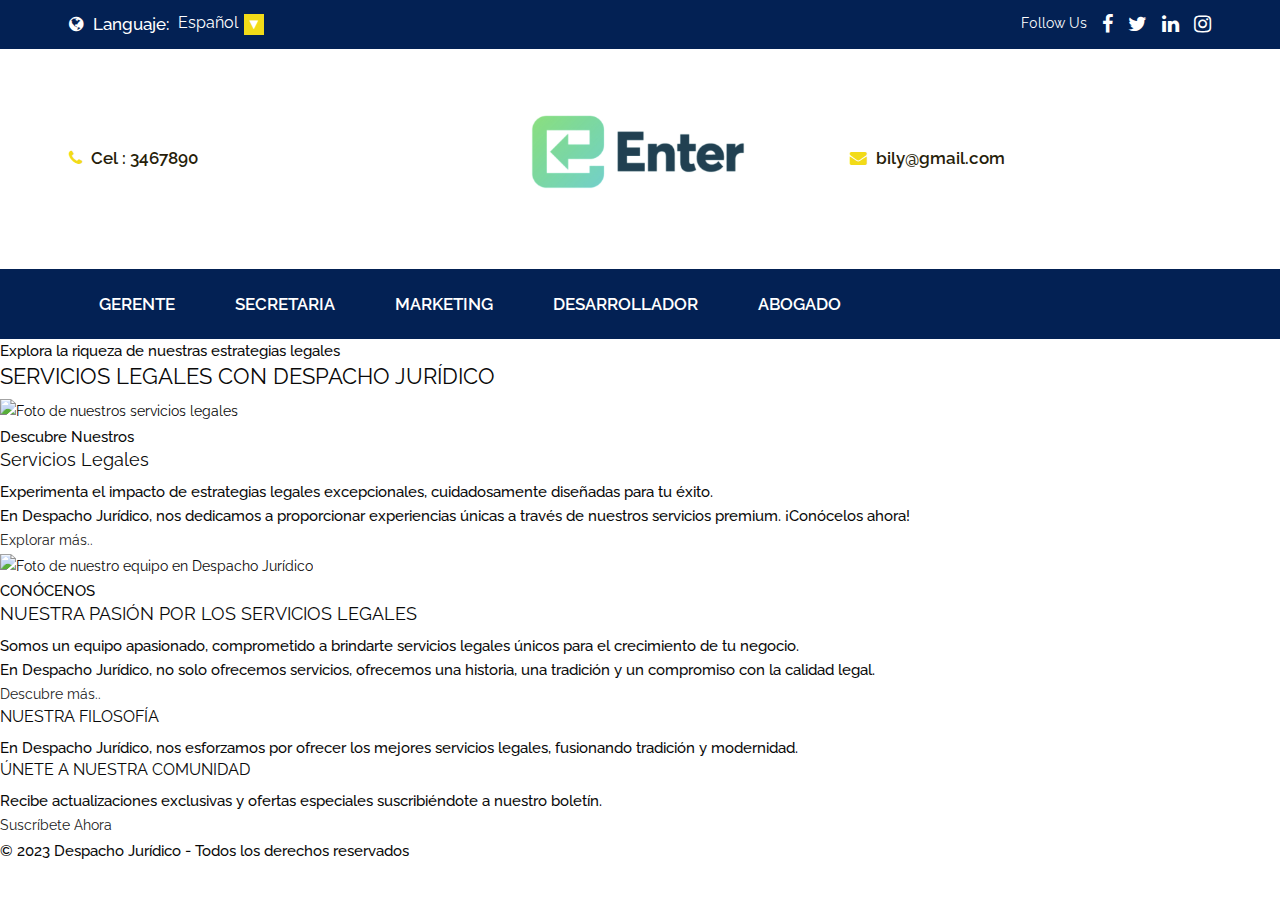
==== abogado.html @ f3189a7b "vela3" ====
<!DOCTYPE html>
<html lang="en">

<head>
   <!-- basic -->
   <meta charset="utf-8">
   <meta http-equiv="X-UA-Compatible" content="IE=edge">
   <!-- mobile metas -->
   <meta name="viewport" content="width=device-width, initial-scale=1">
   <meta name="viewport" content="initial-scale=1, maximum-scale=1">
   <!-- site metas -->
   <title>GRUPO ENTER</title>
   <meta name="keywords" content="">
   <meta name="description" content="">
   <meta name="author" content="">
   <!-- bootstrap css -->
   <link rel="stylesheet" href="css/bootstrap.min.css">
   <!-- style css -->
   <link rel="stylesheet" href="css/style.css">
   <link rel="stylesheet" href="css/estilos.css">
   <!-- Responsive-->
   <link rel="stylesheet" href="css/responsive.css">
   <link rel="stylesheet" href="css/owl.carousel.min.css">
   <!-- fevicon -->
   <link rel="icon" href="images/fevicon.png" type="image/gif" />
   <!-- Scrollbar Custom CSS -->
   <link rel="stylesheet" href="css/jquery.mCustomScrollbar.min.css">
   <!-- Tweaks for older IEs-->
   <link rel="stylesheet" href="https://netdna.bootstrapcdn.com/font-awesome/4.0.3/css/font-awesome.css">
   <link rel="stylesheet" href="https://cdnjs.cloudflare.com/ajax/libs/fancybox/2.1.5/jquery.fancybox.min.css"
      media="screen">
   <!--[if lt IE 9]>
      <script src="https://oss.maxcdn.com/html5shiv/3.7.3/html5shiv.min.js"></script>
      <script src="https://oss.maxcdn.com/respond/1.4.2/respond.min.js"></script><![endif]-->
</head>
<!-- body -->

<body class="main-layout">

   <header>
      <!-- header inner -->
      <div class="header">
         <div class="header_to d_none">
            <div class="container">
               <div class="row">
                  <div class="col-md-6 col-sm-6">
                     <ul class="lan">
                        <li><i class="fa fa-globe" aria-hidden="true"></i> Languaje: </li>
                     </ul>
                     <form action="#">
                        <div class="select-box">
                           <label for="select-box1" class="label select-box1"><span class="label-desc">Español</span>
                           </label>
                           <select id="select-box1" class="select">
                              <option value="Choice 1">English</option>
                              <option value="Choice 1">Falkla</option>
                              <option value="Choice 2">Germa</option>
                              <option value="Choice 3">Neverl</option>
                           </select>
                        </div>
                     </form>
                  </div>
                  <div class="col-md-6 col-sm-6 ">
                     <ul class="social_icon1">
                        <li> F0llow Us
                        </li>
                        <li> <a href="#"><i class="fa fa-facebook" aria-hidden="true"></i>
                           </a>
                        </li>
                        <li> <a href="#"><i class="fa fa-twitter"></i></a></li>
                        <li> <a href="#"> <i class="fa fa-linkedin" aria-hidden="true"></i></a></li>
                        <li> <a href="#"><i class="fa fa-instagram" aria-hidden="true"></i>
                           </a>
                        </li>
                     </ul>
                  </div>
               </div>
            </div>
         </div>
         <div class="header_midil">
            <div class="container">
               <div class="row d_flex">
                  <div class="col-md-4 col-sm-4 d_none">
                     <ul class="conta_icon">
                        <li><a href="#"><i class="fa fa-phone" aria-hidden="true"></i> Cel : 3467890</a>
                        </li>
                     </ul>
                  </div>
                  <div class="col-md-4 col-sm-4 ">
                     <a class="logo" href="#"><img src="images/logo.png" alt="#" /></a>
                  </div>
                  <div class="col-md-4 col-sm-4 d_none">
                     <ul class="conta_icon ">
                        <li><a href="#"><i class="fa fa-envelope" aria-hidden="true"></i> bily@gmail.com</a> </li>
                     </ul>
                  </div>
               </div>
            </div>
         </div>
         <div class="header_bo">
            <div class="container">
               <div class="row">
                  <div class="col-md-9 col-sm-7">
                     <nav class="navigation navbar navbar-expand-md navbar-dark ">
                        <button class="navbar-toggler" type="button" data-toggle="collapse"
                           data-target="#navbarsExample04" aria-controls="navbarsExample04" aria-expanded="false"
                           aria-label="Toggle navigation">
                           <span class="navbar-toggler-icon"></span>
                        </button>
                        <div class="collapse navbar-collapse" id="navbarsExample04">
                           <ul class="navbar-nav mr-auto">
                              <li class="nav-item ">
                                 <a class="nav-link" href="index.html">GERENTE </a>
                              </li>

                              <li class="nav-item">
                                 <a class="nav-link" href="secretaria.html">SECRETARIA</a>
                              </li>
                              <li class="nav-item">
                                 <a class="nav-link" href="marketing.html">MARKETING </a>
                              </li>
                              <li class="nav-item">
                                 <a class="nav-link" href="desarrollador.html">DESARROLLADOR</a>
                              </li>
                              <li class="nav-item">
                                 <a class="nav-link" href="abogado.html"> ABOGADO </a>
                              </li>
                           </ul>
                        </div>
                     </nav>
                  </div>

               </div>
            </div>
         </div>
      </div>
   </header>
   <!-- end header inner -->
   <!-- end header -->

   <!-- Banner principal -->
   <section class="banner">
      <div class="contenedor llamada-accion">
         <p>Explora la riqueza de nuestras estrategias legales</p>
         <h2>SERVICIOS LEGALES CON DESPACHO JURÍDICO</h2>
      </div>
   </section>

   <!-- Sección de servicio legal -->
   <section class="promocion">
      <div class="contenedor">
         <div class="foto-producto">
            <img src="img/a01.jpg" alt="Foto de nuestros servicios legales">
         </div>
         <div class="info">
            <p>Descubre Nuestros</p>
            <h3>Servicios Legales</h3>
            <p>Experimenta el impacto de estrategias legales excepcionales, cuidadosamente diseñadas para tu éxito.</p>
            <p>En Despacho Jurídico, nos dedicamos a proporcionar experiencias únicas a través de nuestros servicios
               premium.
               ¡Conócelos ahora!</p>
            <a href="productos.html">Explorar más..</a>
         </div>
      </div>
   </section>

   <!-- Sección sobre nosotros -->
   <section class="nosotros">
      <div class="contenedor">
         <div class="foto-equipo">
            <img src="img/a02.jpg" alt="Foto de nuestro equipo en Despacho Jurídico">
         </div>
         <div class="conocenos">
            <p>CONÓCENOS</p>
            <h3>NUESTRA PASIÓN POR LOS SERVICIOS LEGALES</h3>
            <p>Somos un equipo apasionado, comprometido a brindarte servicios legales únicos para el crecimiento de tu
               negocio.</p>
            <p>En Despacho Jurídico, no solo ofrecemos servicios, ofrecemos una historia, una tradición y un compromiso
               con
               la calidad legal.</p>
            <a href="nosotros.html">Descubre más..</a>
         </div>
      </div>
   </section>

   <!-- Pie de página -->
   <footer>
      <div class="top-footer"></div>
      <div class="center-footer">
         <div class="contenedor">
            <div class="widget">
               <h4>NUESTRA FILOSOFÍA</h4>
               <p>En Despacho Jurídico, nos esforzamos por ofrecer los mejores servicios legales, fusionando tradición y
                  modernidad.</p>
            </div>
            <div class="widget">
               <h4>ÚNETE A NUESTRA COMUNIDAD</h4>
               <p>Recibe actualizaciones exclusivas y ofertas especiales suscribiéndote a nuestro boletín.</p>
               <a href="#">Suscríbete Ahora</a>
            </div>
         </div>
      </div>
      <div class="bottom-footer">
         <p>&copy; 2023 Despacho Jurídico - Todos los derechos reservados</p>
      </div>
   </footer>














   <!-- end footer -->
   <!-- Javascript files-->
   <script src="js/jquery.min.js"></script>
   <script src="js/popper.min.js"></script>
   <script src="js/bootstrap.bundle.min.js"></script>
   <script src="js/jquery-3.0.0.min.js"></script>
   <script src="js/owl.carousel.min.js"></script>
   <!-- sidebar -->
   <script src="js/jquery.mCustomScrollbar.concat.min.js"></script>
   <script src="js/custom.js"></script>
</body>

</html>
---- css/style.css ----
/*--------------------------------------------------------------------- File Name: style.css ---------------------------------------------------------------------*/


/*--------------------------------------------------------------------- import Fonts ---------------------------------------------------------------------*/

@import url('https://fonts.googleapis.com/css?family=Rajdhani:300,400,500,600,700');
@import url('https://fonts.googleapis.com/css?family=Poppins:100,100i,200,200i,300,300i,400,400i,500,500i,600,600i,700,700i,800,800i,900,900i');
@import url('https://fonts.googleapis.com/css?family=Raleway:100,400,600,700,900&display=swap');

/*****---------------------------------------- 1) font-family: 'Rajdhani', sans-serif;
 2) font-family: 'Poppins', sans-serif;
 ----------------------------------------*****/


/*--------------------------------------------------------------------- import Files ---------------------------------------------------------------------*/

@import url(animate.min.css);
@import url(normalize.css);
@import url(icomoon.css);
@import url(font-awesome.min.css);
@import url(meanmenu.css);
@import url(owl.carousel.min.css);
@import url(swiper.min.css);
@import url(slick.css);
@import url(jquery.fancybox.min.css);
@import url(jquery-ui.css);
@import url(nice-select.css);

/*--------------------------------------------------------------------- skeleton ---------------------------------------------------------------------*/

* {
     box-sizing: border-box !important;
}

html {
     scroll-behavior: smooth;
}

body {
     background: #fff;
     color: #090909;
     font-size: 14px;
     font-family: 'Raleway', sans-serif;
     line-height: 1.80857;
     font-weight: normal;
}

.container {
     max-width: 1172px;
}

a {
     color: #1f1f1f;
     text-decoration: none !important;
     outline: none !important;
     -webkit-transition: all .3s ease-in-out;
     -moz-transition: all .3s ease-in-out;
     -ms-transition: all .3s ease-in-out;
     -o-transition: all .3s ease-in-out;
     transition: all .3s ease-in-out;
}

h1,
h2,
h3,
h4,
h5,
h6 {
     letter-spacing: 0;
     font-weight: normal;
     position: relative;
     padding: 0 0 10px 0;
     font-weight: normal;
     line-height: normal;
     color: #090909;
     margin: 0
}

h1 {
     font-size: 24px;
     font-family: 'Raleway', sans-serif;
}

h2 {
     font-size: 22px;
}

h3 {
     font-size: 18px;
}

h4 {
     font-size: 16px
}

h5 {
     font-size: 14px
}

h6 {
     font-size: 13px
}

*,
*::after,
*::before {
     -webkit-box-sizing: border-box;
     -moz-box-sizing: border-box;
     box-sizing: border-box;
}

h1 a,
h2 a,
h3 a,
h4 a,
h5 a,
h6 a {
     color: #fff;
     text-decoration: none!important;
     opacity: 1
}

button:focus {
     outline: none;
}

ul,
li,
ol {
     margin: 0px;
     padding: 0px;
     list-style: none;
}

p {
     margin: 0px;
     font-weight: 500;
     font-size: 15px;
     line-height: 24px;
}

a {
     color: #222222;
     text-decoration: none;
     outline: none !important;
}

a,
.btn {
     text-decoration: none !important;
     outline: none !important;
     -webkit-transition: all .3s ease-in-out;
     -moz-transition: all .3s ease-in-out;
     -ms-transition: all .3s ease-in-out;
     -o-transition: all .3s ease-in-out;
     transition: all .3s ease-in-out;
}

img {
     max-width: 100%;
     height: auto;
}

 :focus {
     outline: 0;
}

.btn-custom {
     margin-top: 20px;
     background-color: transparent !important;
     border: 2px solid #ddd;
     padding: 12px 40px;
     font-size: 16px;
}

.lead {
     font-size: 18px;
     line-height: 30px;
     color: #767676;
     margin: 0;
     padding: 0;
}

.form-control:focus {
     border-color: #ffffff !important;
     box-shadow: 0 0 0 .2rem rgba(255, 255, 255, .25);
}

.navbar-form input {
     border: none !important;
}

.badge {
     font-weight: 500;
}

blockquote {
     margin: 20px 0 20px;
     padding: 30px;
}

button {
     border: 0;
     margin: 0;
     padding: 0;
     cursor: pointer;
}

.full {
     float: left;
     width: 100%;
}

.full {
     width: 100%;
     float: left;
     margin: 0;
     padding: 0;
}


/**-- heading section --**/


/*---------------------------- preloader area ----------------------------*/

.loader_bg {
     position: fixed;
     z-index: 9999999;
     background: #fff;
     width: 100%;
     height: 100%;
}

.loader {
     height: 100%;
     width: 100%;
     position: absolute;
     left: 0;
     top: 0;
     display: flex;
     justify-content: center;
     align-items: center;
}

.loader img {
     width: 280px;
}

ul.btn {
     float: right;
}

ul.btn li {
     display: inline-block;
     padding: 0 25px;
}

ul.btn li a {
     color: #fff;
     font-size: 16px;
}

ul.btn li:last-child {
     padding-right: 0;
}


/*-- header area --*/


/*--------------------------------------------------------------------- top banner area ---------------------------------------------------------------------*/


/*--------------------------------------------------------------------- layout new css ---------------------------------------------------------------------*/

.header {
     width: 100%;
}

.header_to {
     background-color: #032154;
     padding: 9px 0;
}

ul.lan li i {
     padding-right: 5px;
}

ul.lan li {
     float: left;
     color: #fff;
     font-weight: 500;
     font-size: 17px;
}

.select-box {
     cursor: pointer;
     position: relative;
     max-width: 100px;
     display: flex;
     width: 100%;
     flex-wrap: wrap;
}

.select,
.label {
     color: #fff;
     display: block;
     font-size: 16px;
}

.select {
     width: 100%;
     position: absolute;
     top: 0;
     padding: 5px 0;
     opacity: 0;
     -ms-filter: "progid:DXImageTransform.Microsoft.Alpha(Opacity=0)";
     background: none transparent;
     border: 0 none;
}

.select-box1 {
     border-radius: 30px;
}

.label {
     position: relative;
     padding: 0px 23px 0px 9px;
     cursor: pointer;
     margin-bottom: 0;
}

.open .label::after {
     content: "▲";
}

.label::after {
     content: "▼";
     font-size: 15px;
     position: absolute;
     right: -3px;
     top: 5px;
     background: #f2db18;
     width: 20px;
     height: 21px;
     line-height: 15px;
     text-align: center;
     padding-top: 3px;
}

ul.social_icon1 {
     display: flex;
     justify-content: flex-end;
     flex-wrap: wrap;
}

ul.social_icon1 li {
     height: 30px;
     color: #fff;
     display: flex;
     flex-wrap: wrap;
     align-items: center;
     padding-right: 15px;
}

ul.social_icon1 li a {
     color: #fff;
     float: left;
     text-align: center;
     line-height: 31px;
     border-radius: 100%;
     font-size: 20px;
}

ul.social_icon1 li:last-child {
     padding-right: 0px;
}

.header_midil {
     background-color: #fff;
     width: 100%;
     padding: 45px 0;
}

.logo {
     text-align: center;
     display: block;
}

.d_none1 {
     text-align: right;
}

ul.conta_icon li {
     display: inline-block;
}

ul.conta_icon li a i {
     padding-right: 5px;
     color: #f2db18;
}

ul.conta_icon li a {
     color: #271e0a;
     font-size: 17px;
     font-weight: 600;
}

ul.conta_icon li a:hover {
     color: #f2db18;
     text-decoration: underline !important;
}

.search {
     padding: 24px 0;
     text-align: right;
}

.form_sea {
     border: #fff solid 1px;
     padding: 0px 15px;
     color: #000;
     height: 40px;
     position: relative;
     width: 100%;
     font-size: 17px;
}

.seach_icon {
     position: absolute;
     margin-left: -30px;
     z-index: 999;
     background: transparent;
     padding: 4px 0px 0px 0px;
     color: #b7b7b7;
     font-size: 17px;
}

.header_bo {
     background-color: #032154;
     width: 100%;
     height: 70px;
}


/*-- navigation--*/

.navigation.navbar {
     float: left;
     padding: 0;
}

.navigation.navbar-dark .navbar-nav .nav-link {
     padding: 25px 22px;
     font-weight: 600;
     margin: 0 8px;
     color: #ffffff;
     font-size: 17px;
     line-height: 20px;
     text-transform: uppercase;
}

.navigation.navbar-dark .navbar-nav .nav-link:focus,
.navigation.navbar-dark .navbar-nav .nav-link:hover {
     color: #ffffff;
     background-color: #f2db18;
}

.navigation.navbar-dark .navbar-nav .active>.nav-link,
.navigation.navbar-dark .navbar-nav .nav-link.active,
.navigation.navbar-dark .navbar-nav .nav-link.show,
.navigation.navbar-dark .navbar-nav .show>.nav-link {
     color: #ffffff;
     background-color: #f2db18;
}

.navbar-expand-md .navbar-nav {
     padding-right: 10px;
}

ul.sign {
     padding: 13px 0;
}

ul.sign li a {
     color: #fff;
     font-size: 20px;
}

ul.sign li a i {
     float: left;
     padding-top: 12px;
}

.sign_btn {
     float: right;
     max-width: 161px;
     background: #f2db18;
     font-size: 17px !important;
     width: 100%;
     text-align: center;
     border-radius: 10px;
     padding: 6px 0;
     font-weight: 600;
     text-transform: uppercase;
}

.sign_btn:hover {
     background-color: #000;
}


/** banner section **/

.banner_main {
     padding: 60px 0 0px 0;
     background: url(../images/banner.jpg);
     background-size: 100% 100%;
     background-repeat: no-repeat;
}

.text-bg {
     text-align: left;
     padding-top: 120px;
}

.text-bg h1 {
     color: #fff;
     font-size: 60px;
     line-height: 70px;
     font-weight: bold;
}

.text-bg span {
     line-height: 28px;
     padding-bottom: 20px;
     display: block;
     color: #f2db18;
     font-size: 30px;
     font-weight: 600;
}

.text-bg p {
     line-height: 28px;
     padding-bottom: 70px;
     display: block;
     color: #fff;
     font-size: 17px;
}

.text-bg a {
     font-size: 25px;
     color: #fff;
     font-weight: 600;
     text-align: left;
     display: inline-block;
     transition: ease-in all 0.5s;
     position: relative;
     line-height: 1px;
}

.text-bg a::before {
     position: absolute;
     content: "";
     top: 3px;
     border-right: #ffff00 solid 1px;
     border-width: 90px;
     height: 1px;
     right: -111px;
}

.text-bg a:hover {
     color: #fff;
     transition: ease-in all 0.5s;
}

.ban_img figure {
     margin: 0;
}


/** end banner section **/

.titlepage {
     text-align: left;
     padding-bottom: 60px;
}

.titlepage h2 {
     font-size: 36px;
     color: #154492;
     line-height: 45px;
     font-weight: bold;
     padding: 0;
     display: block;
     text-transform: uppercase;
}

.yellow {
     color: #f2db18;
     font-size: 17px;
     font-weight: bold;
     text-transform: uppercase;
     line-height: 28px;
}

.titlepage p {
     font-size: 20px;
     color: #090a0b;
     padding-top: 30px;
}

.d_flex {
     display: flex;
     align-items: center;
     flex-wrap: wrap;
}

.read_more {
     font-size: 25px;
     color: #fff !important;
     text-align: left;
     display: inline-block;
     border-radius: 10px;
     font-weight: 500;
     position: relative;
     padding: 0;
     line-height: 1px;
     max-width: 140px;
     width: 100%;
}

.read_more::before {
     position: absolute;
     content: "";
     top: 1px;
     border-right: #ddd solid 1px;
     border-width: 90px;
     height: 1px;
     right: -111px;
}


/** about section **/

.about {
     padding-top: 90px;
     background-color: #fff;
}

.about .titlepage {
     text-align: left;
     padding-bottom: 25px;
}

.about_img {
     padding-right: 20px;
}

.about_img figure {
     margin: 0;
}

.about_img figure img {
     width: 100%;
}

.about_box {
     text-align: left;
     max-width: 668px;
     width: 100%;
     float: right;
}

.about_box h3 {
     color: #0b0b0b;
     font-size: 25px;
     font-weight: bold;
     padding: 0;
     line-height: 30px;
     text-transform: uppercase;
}

.about_box span {
     font-size: 17px;
     font-weight: 600;
     color: #f2db18;
     line-height: 30px;
     padding-top: 25px;
     text-transform: uppercase;
     display: block;
}

.try {
     float: left;
}

.about_box p {
     font-size: 17px;
     padding-top: 25px;
     line-height: 30px;
     text-align: left;
     color: #0d0d0d;
     display: inline-block;
     padding-bottom: 30px;
}

.margin_bottom2 {
     margin-bottom: 30px;
}

.about .read_morea {
     margin-top: 7px;
     padding: 8px 0;
     margin-left: 40px;
     background-color: #f2db18;
     max-width: 168px;
     width: 100%;
     display: inline-block;
     text-align: center;
     font-size: 18px;
     color: #fff;
     font-weight: 600;
}

.about .read_morea i {
     padding-left: 5px;
}

.about .read_morea:hover {
     background-color: #000;
}


/** end about section **/


/** service section **/

.service {
     background-color: #fff;
     padding-top: 80px;
}

.service .service_box {
     margin-bottom: 30px;
}

.service .service_box img {
     display: block;
}

.service .service_box h3 {
     margin-top: 20px;
     color: #323639;
     font-size: 17px;
     font-weight: 700;
     line-height: 20px;
     text-transform: uppercase;
     border-bottom: #020001 solid 3px;
     display: inline-block;
     padding-bottom: 6px;
     transition: ease-in all 0.5s;
}

.service .service_box p {
     color: #323639;
     font-size: 17px;
     padding-top: 15px !important;
     padding: 0;
     line-height: 25px;
}

#ho_color:hover.service_box h3 {
     transition: ease-in all 0.5s;
     color: #f2db18;
     border-bottom: #f2db18 solid 3px;
}

.service .read_more {
     color: #f2db18 !important;
     margin: 0 auto;
     max-width: 140px;
     width: 100%;
     display: block;
     display: table;
     margin-top: 40px;
}

.service .read_more::before {
     border-right: #f2db18 solid 1px;
     border-right-width: 1px;
     border-width: 90px;
}


/** end service section **/


/** portfolio section **/

.portfolio {
     padding-top: 90px;
}

.portfolio .titlepage {
     text-align: left;
     padding-bottom: 40px;
}

.portfolio .titlepage h2 {
     color: #040300;
}

.portfolio .titlepage span {
     color: #040300;
     font-size: 17px;
     line-height: 28px;
     font-weight: 600;
}

.portfolio .titlepage p {
     color: #434343;
     font-size: 17px;
     line-height: 28px;
     padding-top: 15px;
}

.portfolio .portfolio_Carousel .carousel-caption {
     position: inherit;
     padding: 0;
}

.portfolio_box {
     text-align: center;
     position: relative;
}

.portfolio_img {
     margin-bottom: 30px;
}

.middle:hover {
     opacity: 1;
     z-index: 9999;
}

.middle {
     z-index: 9999;
     transition: .5s ease;
     opacity: 0;
     position: absolute;
     top: 45%;
     left: 50%;
     transform: translate(-50%, -50%);
     -ms-transform: translate(-50%, -50%);
     text-align: center;
     background-color: #ebd93cc2;
     width: 90%;
     height: 92%;
}

.text2 {
     background-color: transparent;
     color: white;
     font-size: 17px;
     padding: 7px 0px;
      width: 144px;
     margin-top: 50% !important;
     display: block;
     margin: 0 auto;
     border: #fff solid 2px;
}

.portfolio_Carousel .carousel-indicators {
     display: none;
}

#myCarousel a.carousel-control-prev {
     position: absolute;
     left: 20px;
}

#myCarousel a.carousel-control-next {
     right: 20px;
     position: absolute;
}

#myCarousel .carousel-control-next,
#myCarousel .carousel-control-prev {
     width: 60px;
     height: 60px;
     background: #29426c;
     opacity: 1;
     display: flex;
     align-items: center;
     justify-content: center;
     color: #fff;
     top: 42%;
     border-radius: 30px;
}

#myCarousel .carousel-control-prev:hover,
#myCarousel .carousel-control-next:hover,
#myCarousel .carousel-control-prev:focus,
#myCarousel .carousel-control-next:focus {
     background: #f2db18;
     color: #fff;
}

.portfolio .read_more {
     color: #f2db18 !important;
     margin: 0 auto;
     max-width: 140px;
     width: 100%;
     display: block;
     display: table;
     margin-top: 40px;
}

.portfolio .read_more::before {
     border-right: #f2db18 solid 1px;
     border-right-width: 1px;
     border-width: 90px;
}


/** end portfolio section **/


/** business section **/

.business {
     background: #fff;
     padding-top: 80px;
}

.business .titlepage h2 {
     color: #010000;
}

.business .titlepage p {
     color: #6f6f6e;
     padding-top: 10px;
}

.business .business_box {
     margin-bottom: 20px;
}

.business .business_box i {
     float: left;
     padding: 0;
     margin-right: 10px;
}

.business .business_box h3 {
     font-weight: bold;
     font-size: 40px;
     color: #29426c;
     padding-bottom: 3px;
     line-height: 42px;
}

.business .business_box p {
     color: #f2db18;
     font-size: 19px;
     font-weight: bold;
}

.business .read_more {
     color: #f2db18 !important;
     margin-top: 60px;
}

.business .read_more::before {
     border-right: #f2db18 solid 1px;
     border-width: 90px;
}


/** end business section **/


/** team section **/

.team {
     background: #fff;
     padding-top: 80px;
}

.team .titlepage h2 {
     color: #010000;
}

.team .team_Carousel .carousel-caption {
     position: inherit;
     padding: 0;
}

.team_box {
     text-align: center;
}

.team_img img {
     margin-bottom: 30px;
     border-radius: 220px;
     border: #ddd solid 15px;
}

ul.social_icont {
     margin-top: 41%;
     display: flex;
     align-content: center;
     align-items: center;
     justify-content: center;
}

ul.social_icont li {
     padding: 4px;
     display: flex;
     align-items: center;
     justify-content: center;
}

ul.social_icont li a {
     color: #060400;
     width: 40px;
     height: 40px;
     background: #fff;
     float: left;
     text-align: center;
     line-height: 40px;
     border-radius: 100%;
     font-size: 22px;
}

#ho_bg:hover.team_img img {
     border: #e5d660 solid 15px;
     background-color: #ddd;
}

.ho_socal:hover {
     opacity: 1;
}

.ho_socal {
     position: absolute;
     z-index: 9999;
     top: 13px;
     right: 0;
     bottom: 0;
     left: 0;
     transition: .5s ease;
     background-color: #082a63de;
     border-radius: 381px;
     width: 242px;
     margin: 0 auto;
     height: 247px;
     opacity: 0;
}

.team_Carousel .carousel-indicators {
     bottom: -30px;
     align-items: center;
}

.team_Carousel .carousel-indicators .active {
     background-color: #fff;
     padding: 5px;
     width: 20px;
     height: 20px;
     border: #183971 solid 4px;
}

.team_Carousel .carousel-indicators li {
     background-color: #f2db18;
     width: 15px;
     height: 15px;
     border-radius: 20px;
}

#team .carousel-control-next,
#team .carousel-control-prev {
     display: none;
}


/** end team section **/


/** testimonial section **/

.testimonial {
     padding-top: 90px;
     background-color: #fff;
}

.testimonial .titlepage {
     text-align: center;
}

.testimonial .titlepage h2 {
     color: #1d1d1d;
}

.testimonial .testimonial_Carousel .carousel-caption {
     position: inherit;
     padding: 0;
}

.testimonial_box {
     text-align: center;
}

.testimonial_Carousel .test_box span {
     font-size: 25px;
     font-weight: 600;
     line-height: 28px;
     padding-top: 27px;
     display: inline-block;
     color: #f2db18;
     text-transform: uppercase;
     margin-left: 20px;
     float: left;
}

.testimonial_Carousel .test_box p {
     font-size: 16px;
     padding: 20px;
     line-height: 28px;
     color: #383737;
     text-align: left;
     border: #f2db18 solid 1px;
     display: inline-block;
     margin-bottom: 30px;
}

.testimonial_Carousel .test_box i {
     float: left;
}

.testimonial_Carousel .carousel-indicators {
     bottom: 31px;
     margin-right: 0px;
}

.testimonial_Carousel .carousel-indicators li {
     background-color: #f2db18;
     width: 15px;
     height: 15px;
}

.testimonial_Carousel .carousel-indicators .active {
     background-color: #4231bd;
}

#testimo .carousel-control-next,
#testimo .carousel-control-prev {
     display: none;
}


/** end testimonial section **/


/** contact  section **/

.contact {
     padding-top: 80px;
     background: #fff;
}

.contact .titlepage {
     text-align: center;
}

.contact .titlepage h2 {
     color: #0e0e0e;
}

.contact_form .contact_control {
     margin-bottom: 20px;
     width: 100%;
     height: 55px;
     background: transparent;
     color: #363636;
     font-size: 18px;
     font-weight: normal;
     border-bottom: #003471 solid 1px !important;
     border: inherit;
}

.contact_form .textarea {
     margin-bottom: 20px;
     width: 100%;
     background: transparent;
     color: #363636;
     font-size: 18px;
     font-weight: normal;
     padding-top: 10px;
     height: 150px;
     border-bottom: #003471 solid 1px !important;
     border: inherit;
}

.contact_form .send_btn {
     font-size: 20px;
     transition: ease-in all 0.5s;
     background-color: #f2db18;
     text-transform: uppercase;
     color: #fffefe;
     padding: 15px 0px;
     border-radius: 40px;
     max-width: 217px;
     width: 100%;
     display: block;
     margin-top: 30px !important;
     font-weight: 600;
     margin: 0 auto;
}

.contact_form .send_btn:hover {
     background-color: #092352;
     transition: ease-in all 0.5s;
     color: #fff;
}

#post_form *::placeholder {
     color: #363636;
     opacity: 1;
}


/** end contact  section **/


/** footer **/

.footer {
     padding-top: 90px;
     background: url(../images/footer_bg.jpg);
     background-size: 100% 100%;
     background-repeat: no-repeat;
     text-align: center;
     margin-top: 90px;
}

.logo2 {
     float: left;
}

.footer h3 {
     color: #fff;
     font-weight: 600;
     font-size: 20px;
     line-height: 30px;
     text-align: left;
     margin-bottom: 19px;
     margin-top: 20px;
}

ul.location_icon {
     padding-top: 12px;
}

ul.location_icon li {
     font-size: 18px;
     line-height: 30px;
     color: #fff;
     text-align: left;
     padding-bottom: 26px;
     float: left;
     padding-right: 13px;
}

ul.location_icon li a i {
     display: block;
}

ul.location_icon li a {
     font-size: 25px;
     color: #fff;
     line-height: 35px;
}

ul.location_icon li a:hover {
     color: #eed818;
}

ul.social_icon {
     float: left;
}

ul.social_icon li {
     float: left;
     height: 60px;
     padding-right: 13px;
}

ul.social_icon li:last-child {
     padding-right: 0px;
}

ul.social_icon li a {
     color: #0b2554;
     width: 40px;
     height: 40px;
     background: #fff;
     float: left;
     text-align: center;
     line-height: 40px;
     border-radius: 100%;
     font-size: 22px;
}

ul.social_icon li a:hover {
     background: #eed818;
     color: #fff;
}

ul.link_icon li {
     display: flex;
     margin-bottom: 12px;
     flex-wrap: wrap;
}

ul.link_icon li.active a {
     color: #acaba9;
}

ul.link_icon li a {
     color: #fff;
     float: left;
     text-align: left;
     line-height: 20px;
     font-size: 17px;
}

ul.link_icon li a:hover {
     color: #acaba9;
}

ul.img_icon {
     float: left;
}

ul.img_icon li {
     display: block;
     padding-bottom: 10px;
     float: left;
     padding-right: 10px;
}

.main_form .news {
     padding: 0px 15px;
     margin-bottom: 20px;
     width: 100%;
     height: 40px;
     background: #fbf5f5;
     color: #a09f9b;
     font-size: 16px;
     font-weight: normal;
     border: #fbf5f5 solid 1px;
     border-radius: 10px;
}

.main_form .send_btn {
     font-size: 17px;
     transition: ease-in all 0.5s;
     background-color: #efd818;
     text-transform: uppercase;
     color: #fff;
     padding: 9px 0px;
     max-width: 160px;
     width: 100%;
     display: block;
     border-radius: 10px;
     font-weight: 600;
}

.main_form .send_btn:hover {
     background-color: #000;
     transition: ease-in all 0.5s;
     color: #fff;
}

#request *::placeholder {
     color: #a09f9b;
     opacity: 1;
}

.copyright {
     background-color: #fff;
     margin-top: 70px;
     padding: 20px 0px;
}

.copyright p {
     color: #082557;
     font-size: 18px;
     line-height: 22px;
     text-align: center;
}

.copyright a {
     color: #082557;
}

.copyright a:hover {
     color: #fff;
}


/** end footer **/
---- css/responsive.css ----
/*--------------------------------------------------------------------- File Name: responsive.css ---------------------------------------------------------------------*/

@media (min-width: 1200px) and (max-width: 1342px) {
    
}

@media (min-width: 992px) and (max-width: 1199px) {
    .navigation.navbar-dark .navbar-nav .nav-link {
      margin: 0 0px;
    }
   

    .testimonial_Carousel .test_box span {

    font-size: 21px;}
    ul.location_icon li {padding-right: 12px; font-size: 15px;}
    ul.link_icon li a {font-size: 16px;}
}

@media (min-width: 768px) and (max-width: 991px) {
    .navigation.navbar-dark .navbar-nav .nav-link {
      padding: 25px 10px;

margin: 0 0px;
    }
    .sign_btn {max-width: 128px;
font-size: 14px !important;}
    .text-bg h1 {
font-size: 39px;
line-height: 49px;
    }
    .about_box {max-width: inherit; margin-bottom: 30px;}
    .titlepage h2 {
      font-size: 27px;
    }
   
    .ho_socal {width: 190px;
height: 187px;}
    .testimonial_Carousel .test_box span {font-size: 15px;
margin-left: 7px;}
    ul.location_icon li {font-size: 14px;
padding-right: 10px;}
}

@media (min-width: 576px) and (max-width: 767px) {



    .text-bg {padding-top: 30px; margin-bottom: 30px;}
    .text-bg h1 {font-size: 52px;

line-height: 66px;}
    
   .about_box {margin-bottom: 30px;}
   .ho_socal {width: 217px;
height: 214px;}

.d_none1 {display: none;}
.titlepage h2 {font-size: 28px;}
ul.conta_icon li a {font-size: 12px;}
    .navigation.navbar {
        float: left;
        display: inherit !important;
        padding: 0;
        width: 100%;
        padding-top: 12px;
    }
    .navigation .navbar-collapse {
        background: #000;
        padding: 20px;
       margin-top: 58px;
        position: absolute;
        width: 100%;
        margin-right: 20px;
        z-index: 999;
    }
    .navigation.navbar-dark .navbar-nav .nav-link {
       padding: 10px 10px
        color: #fff;
    }
    .navigation.navbar-dark .navbar-toggler {
        border: inherit;
        float: left;
        padding: 0;
        margin-top: 15px;
    }
    .navigation.navbar-dark .navbar-toggler-icon {
        background: url(../images/menu_icon.png);
        background-repeat: no-repeat;
    }
    .margin_bottom1 {
        margin-bottom: 30px !important;
    }
}

@media (max-width: 575px) {
   
    .logo {
        text-align: center !important;
        padding-bottom: 6px;
       text-align: center;
    }
    .d_none {display: none;}
    .text-bg {margin-bottom: 30px; padding-top: 0;}
    .text-bg h1 {
font-size: 28px;
line-height: 38px;
    }
    .titlepage h2 {
        font-size: 27px;
    }
    .about_box {margin-bottom: 30px;}
    .service .read_more {margin: inherit;}
    .d_none1 {display: none;}
   .ho_socal {width: 228px;


height: 231px;}
    .testimonial_Carousel .carousel-indicators {bottom: -4px;}
    .navigation.navbar {
        float: right;
        display: inherit !important;
        padding: 0;
        width: 100%;
        margin-top: 20px;
    }
    .navigation .navbar-collapse {
        background: #000;
        padding: 20px;
       margin-top: 50px;
        position: absolute;
        width: 100%;
        margin-right: 20px;
        z-index: 999;
    }
    .navigation.navbar-dark .navbar-nav .nav-link {
        padding: 10px 10px;
        color: #fff;
    }
    .navigation.navbar-dark .navbar-toggler {
        float: right;
        margin-right: 2px;
        border: inherit;
    }
    .testimonial_box {
        padding: 0px 19px 40px 20px;
    }
    .navigation.navbar-dark .navbar-toggler-icon {
        background: url(../images/menu_icon.png);
        background-repeat: no-repeat;
    }
}
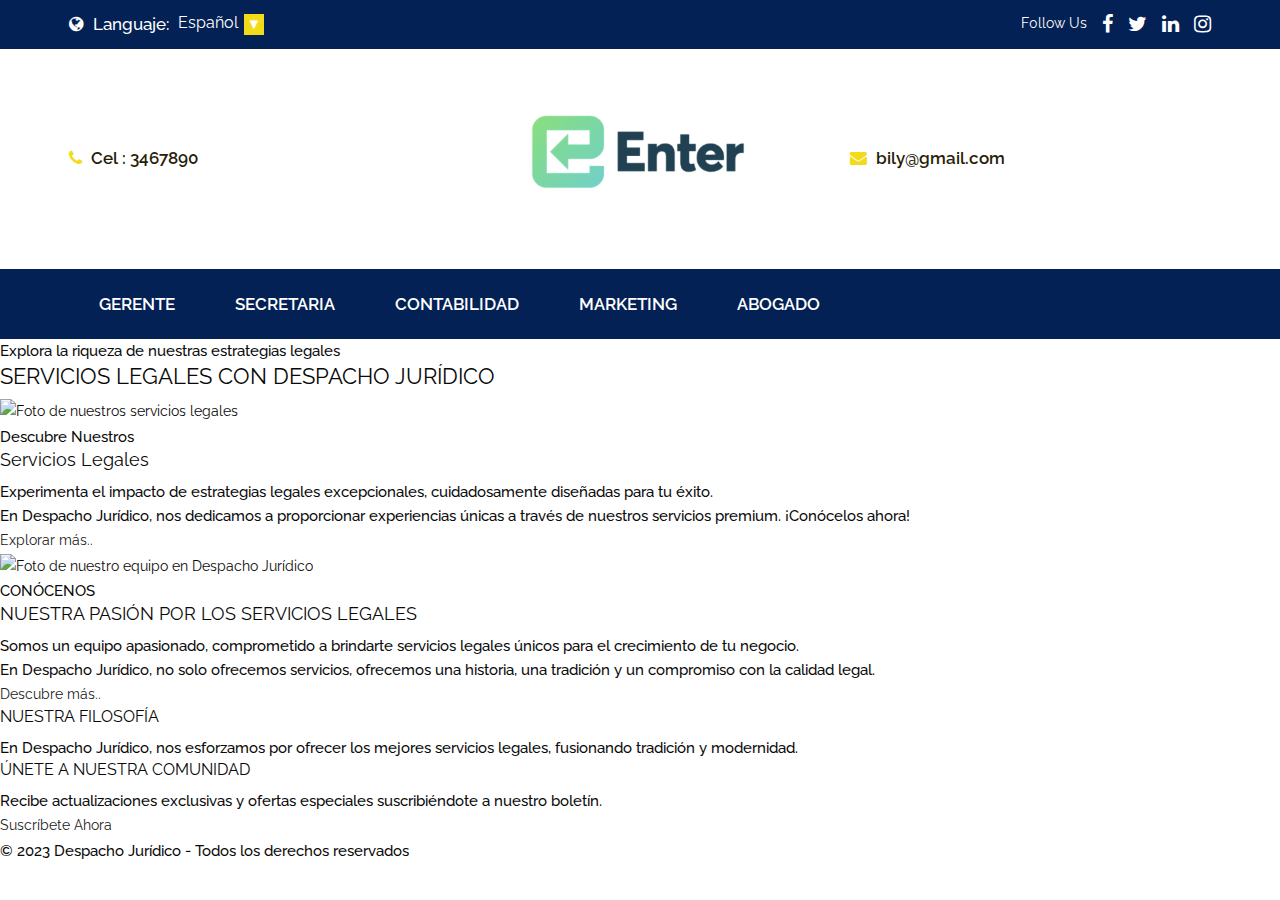
==== commit 0eabcc44: "added marketing and contability" ====
--- a/abogado.html
+++ b/abogado.html
@@ -117,10 +117,10 @@
                                  <a class="nav-link" href="secretaria.html">SECRETARIA</a>
                               </li>
                               <li class="nav-item">
-                                 <a class="nav-link" href="marketing.html">MARKETING </a>
-                              </li>
-                              <li class="nav-item">
-                                 <a class="nav-link" href="desarrollador.html">DESARROLLADOR</a>
+                                 <a class="nav-link" href="marketing.html">CONTABILIDAD</a>
+                              </li>
+                              <li class="nav-item">
+                                 <a class="nav-link" href="desarrollador.html">MARKETING</a>
                               </li>
                               <li class="nav-item">
                                  <a class="nav-link" href="abogado.html"> ABOGADO </a>
